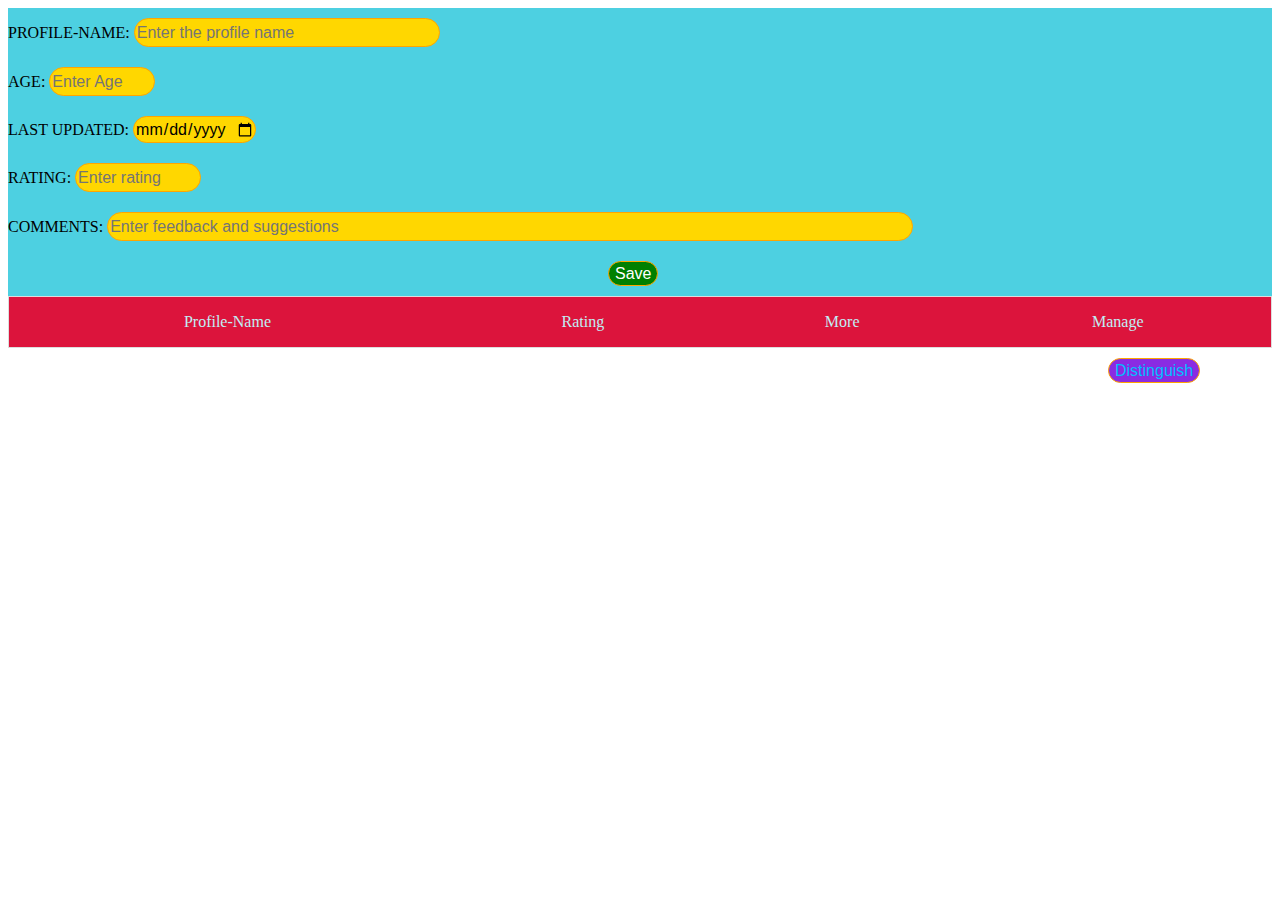
==== prof1.html @ 644a4d1d "Add files via upload" ====
<!DOCTYPE html>
<html lang="en">
<head>
    <meta charset="UTF-8">
    <title>Manage-profiles</title>

  <link href="profile.css" type="text/css" rel="stylesheet">
</head>
<body>

<div id="hold">
  <form id="table-input">
    <label for="profile">PROFILE-NAME:</label>
    <input id="profile" style="width: 300px" type="text" placeholder="Enter the profile name"> <br>
    <label for="age" >AGE:</label>
    <input id="age" style="width: 100px" type="text" placeholder="Enter Age"> <br>
    <label for="date" >LAST UPDATED:</label>
    <input id="date" style="width: 120px" type="date" > <br>
    <label for="Rating">RATING:</label>
    <input id="Rating" style="width: 120px" type="text" placeholder="Enter rating"> <br>
    <label for="feedback" >COMMENTS:</label>
    <input id="feedback" style="width: 800px"  type="text" placeholder="Enter feedback and suggestions"> <br>

    <input id="createtable" type="button" value="Save" onclick="maketable()"/> <br>
  </form>

</div>
<div id="nice">
  <table id="mytable">
    <thead>
     <tr>
       <td class="one" >Profile-Name</td>
       <td class="one" id="home" onclick="rankdisplay(1);">Rating</td>
       <td class="one">More</td>
       <td class="one">Manage</td>

    </tr>
    </thead>
    <tbody></tbody>

  </table>

</div>
<div id="three">
  <input id="two" type="button" value="Distinguish" onclick="happens();" />
</div>
<script>
  var ages=[];
  var dates=[];
  var feedb=[];
  function maketable(){
    var rows="";
    var name=document.getElementById("profile").value;
    var ratin=document.getElementById("Rating").value;
    var ageref=document.getElementById("age");
    ages.push(ageref.value);
    var feedbref=document.getElementById("feedback");
    feedb.push(feedbref.value);
    var dateref=document.getElementById("date");
    dates.push(dateref.value);

    rows+="<td>"+ name + "</td><td>" + ratin + "</td><td><details></details></td><td><input type='button' value='delete-profile' onclick='this.parentNode.parentNode.parentNode.removeChild(this.parentNode.parentNode);'/></td>";
    var tbody=document.querySelector("#mytable tbody");
     var tr=document.createElement("tr");
    tr.innerHTML=rows;
    tbody.appendChild(tr);


    clearanddisplay();
  }
  function clearanddisplay() {
    document.getElementById("table-input").reset();
  }
  function rankdisplay(n) {
    var table, rows, switching, i, x, y, shouldSwitch;
    table = document.getElementById("mytable");
    switching = true;
    while(switching) {
      switching = false;
      rows = document.getElementsByTagName("TR");
      for (i = 1; i < (rows.length - 1); i++) {
        shouldSwitch = false;
        x = rows[i].getElementsByTagName("TD")[n];
        y = rows[i + 1].getElementsByTagName("TD")[n];
        if (Number(x.innerHTML) > Number(y.innerHTML)) {
          shouldSwitch = true;
          break;
        }
      }
      if (shouldSwitch) {
        rows[i].parentNode.insertBefore(rows[i + 1], rows[i]);
        switching = true;
      }
    }
  }function happens() {
    var rows = document.getElementById("mytable").getElementsByTagName("tbody")[0].getElementsByTagName("tr");
    for (var i = 0; i < rows.length; i++) {
      cells = rows[i].getElementsByTagName('td');
      if (Number(cells[1].innerHTML) >= 6) {
        rows[i].style.backgroundColor="green";
      }
      if (Number(cells[1].innerHTML) < 6) {
        rows[i].style.backgroundColor="red";
      }
    }
  }
     var rows = document.getElementById("mytable").getElementsByTagName("tbody")[0].getElementsByTagName("tr");
  var obj=document.getElementsByTagName('details');
  for(var i=0;i<rows.length;i++)
  {
    var sel=document.createElement("div");
     var attach="";
    attach+="<span>"+ages[i]+"<br>"+dates[i]+"<br>"+feedb[i]+"</span>";
    sel.innerHTML=attach;
    obj[i].appendChild(sel);
  }
   </script>
</body>
</html>
---- profile.css ----
table{
  border-spacing: 0;
  width: 100%;
  border: 1px solid #ddd;
}

#home{
  cursor: pointer;

}
#home:hover{
  background-color: gold;
  color: blue;
}

thead,td {
  text-align: center;
  padding: 16px;
  color: #C1EEF4;
}

tr:nth-child(even) {
  background-color:darkgrey;
}

tr:nth-child(odd){
  background-color: gray;
}
.one{
  background-color: crimson;
}
input{
  font-family: sans-serif;
  font-size: 100%;
  color: black;
  background-color: gold;
  border: 1px solid orange;
  border-radius: 20px;
  padding: 5px auto 5px auto ;
  background-repeat: no-repeat;
  display: inline-block;
  margin-bottom: 10px;
  height: 25px;
  alignment: center;
  margin: 10px auto 10px auto;
}
form{
  background-color: #4DD0E1;
}
#createtable{
  color: white;
  background-color: green;
  margin: 10px auto 10px 600px;
  cursor: pointer;
}
#createtable:hover{
  background-color: limegreen;
}
#two{
  background-color: blueviolet;
  color: deepskyblue;
  cursor: pointer;
  margin:10px auto 10px 1100px

}
#two:hover{
  background-color: violet;
  color: whitesmoke;
}
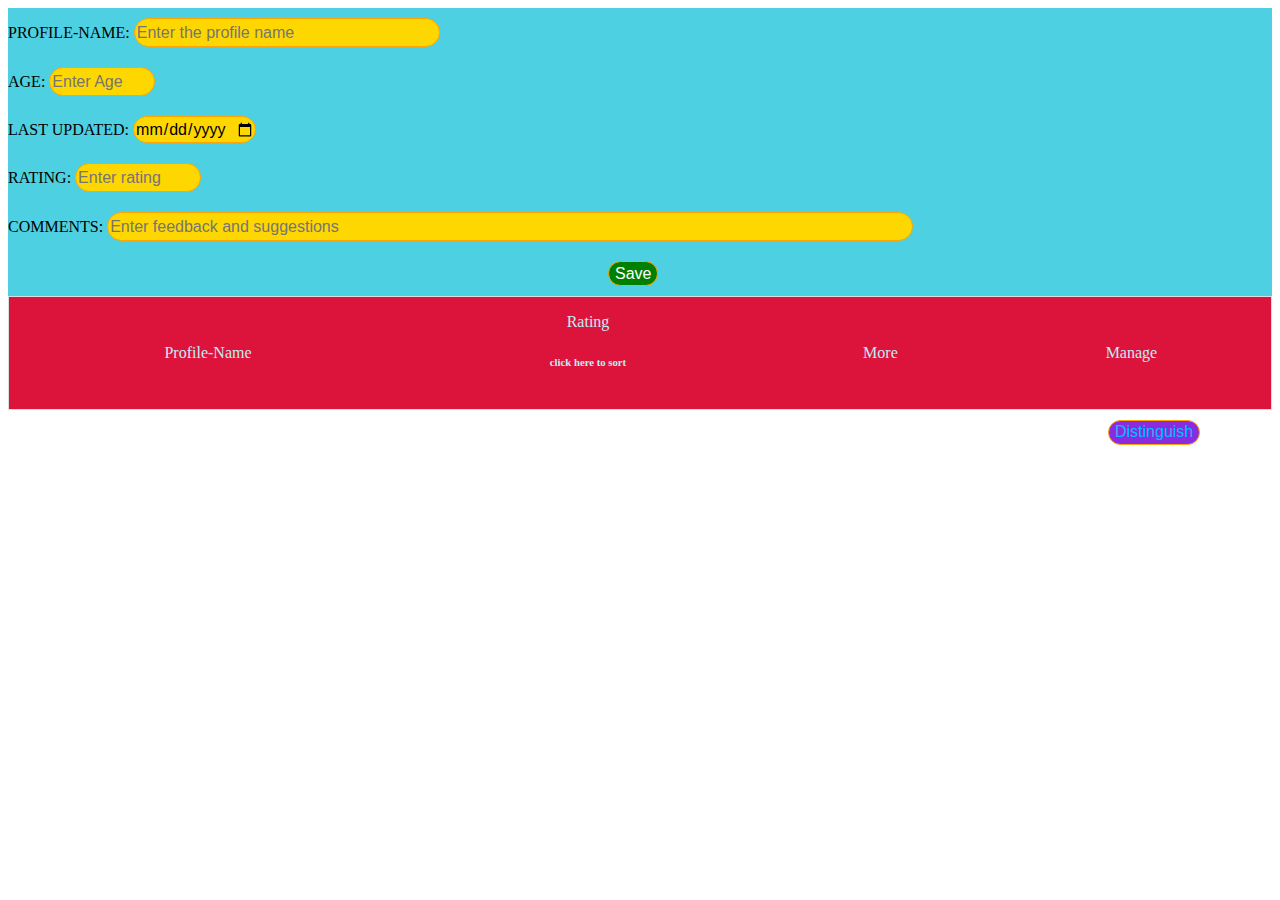
==== commit 13d8b185: "Add files via upload" ====
--- a/prof1.html
+++ b/prof1.html
@@ -30,7 +30,7 @@
     <thead>
      <tr>
        <td class="one" >Profile-Name</td>
-       <td class="one" id="home" onclick="rankdisplay(1);">Rating</td>
+       <td class="one" id="home" onclick="rankdisplay(1); dothis();">Rating<br><h6>click here to sort</h6></td>
        <td class="one">More</td>
        <td class="one">Manage</td>
 
@@ -48,6 +48,9 @@
   var ages=[];
   var dates=[];
   var feedb=[];
+  var use=0;
+  var del=0;
+  var v=use-del;
   function maketable(){
     var rows="";
     var name=document.getElementById("profile").value;
@@ -59,12 +62,23 @@
     var dateref=document.getElementById("date");
     dates.push(dateref.value);
 
-    rows+="<td>"+ name + "</td><td>" + ratin + "</td><td><details></details></td><td><input type='button' value='delete-profile' onclick='this.parentNode.parentNode.parentNode.removeChild(this.parentNode.parentNode);'/></td>";
+    rows+="<td>"+ name + "</td><td>" + ratin + "</td><td><details></details></td><td><input type='button' value='delete-profile' onclick='this.parentNode.parentNode.parentNode.removeChild(this.parentNode.parentNode);del++;'/></td>";
     var tbody=document.querySelector("#mytable tbody");
      var tr=document.createElement("tr");
     tr.innerHTML=rows;
     tbody.appendChild(tr);
+    var rowes = document.getElementById("mytable").getElementsByTagName("tbody")[0].getElementsByTagName("tr");
+    var obj=document.getElementsByTagName('details');
 
+    for(var i=use-del;i<rowes.length;i++)
+    {
+      var sel=document.createElement("div");
+      var attach="";
+      attach+="<span>Age:"+ages[i+del]+"<br>Last updated:"+dates[i+del]+"<br>Comments:"+feedb[i+del]+"</span>";
+      sel.innerHTML=attach;
+      obj[i].appendChild(sel);
+      use++;
+    }
 
     clearanddisplay();
   }
@@ -104,16 +118,8 @@
       }
     }
   }
-     var rows = document.getElementById("mytable").getElementsByTagName("tbody")[0].getElementsByTagName("tr");
-  var obj=document.getElementsByTagName('details');
-  for(var i=0;i<rows.length;i++)
-  {
-    var sel=document.createElement("div");
-     var attach="";
-    attach+="<span>"+ages[i]+"<br>"+dates[i]+"<br>"+feedb[i]+"</span>";
-    sel.innerHTML=attach;
-    obj[i].appendChild(sel);
-  }
+
+
    </script>
 </body>
 </html>
